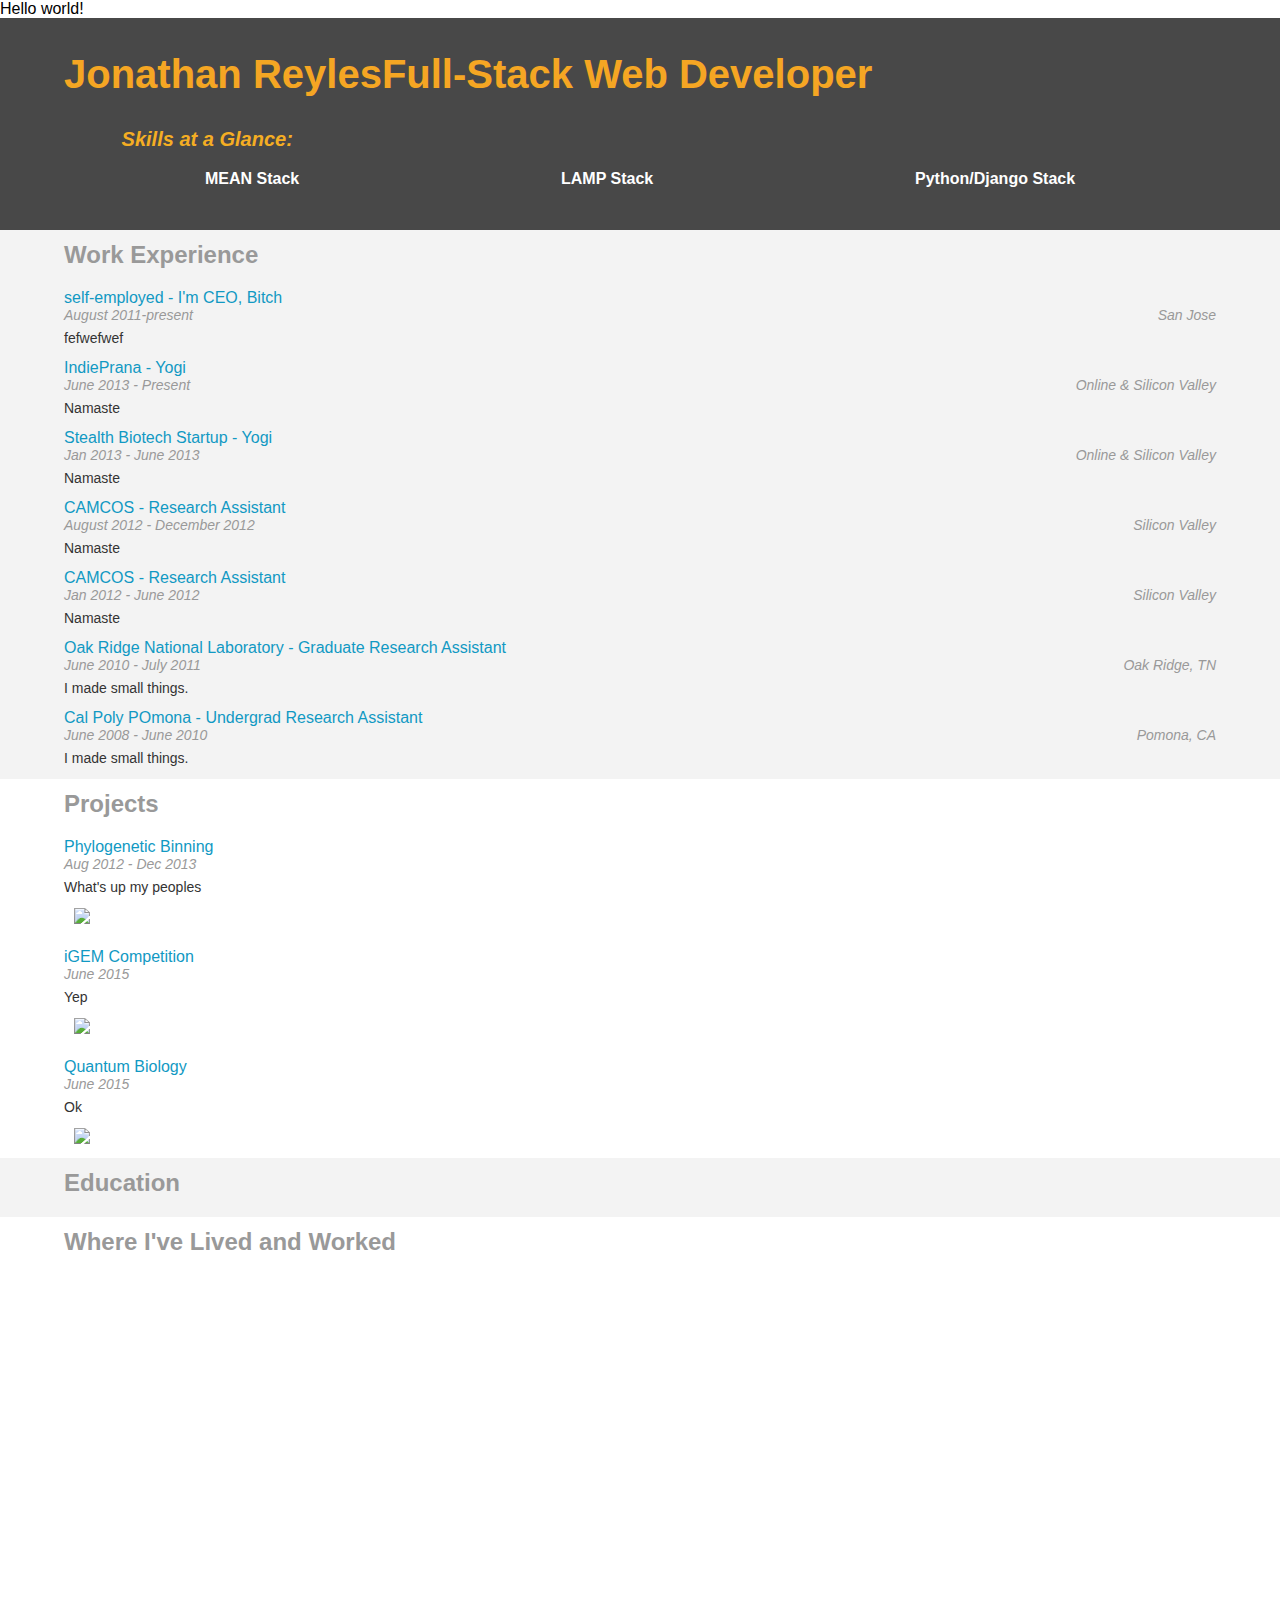
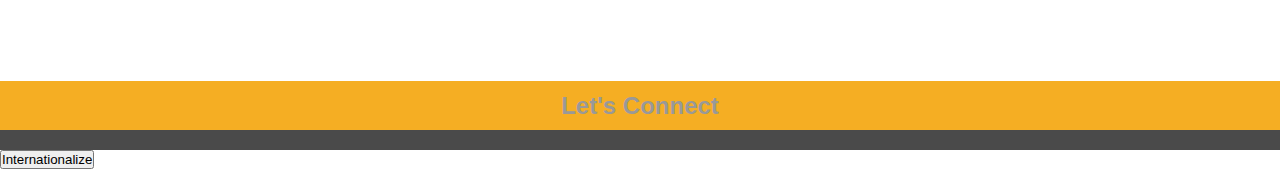
==== P2-Resume/index.html @ f6a21369 "Did some more work on P2-Resume" ====
<!DOCTYPE html>

<!--
This is an HTML document. It contains information about how elements in the website
are arranged. In other words, it describes the layout of a website.

I can't wait to see the resumes you put together!

Cameron Pittman, Udacity Course Developer
-->

<!--
The <head> of a website generally links to important resources the page will
need to load. You'll see a lot of <link>s to CSS files for styles and
<scripts> for JavaScript files to build interactions.
-->
<head>
  <!-- This tells the browser how to read the document. -->
  <meta charset="utf-8">

  <!-- Tells the browser what the title of this page should be. -->
  <title>Resume</title>

  <!-- Load the page styles. -->
  <link href="css/style.css" rel="stylesheet" type="text/css">

  <!--
  jQuery is a common JavaScript library for reading and making changes to the
  Document Object Model (DOM). The DOM is a tree that contains information
  about what is actually visible on a website.

  While HTML is a static document, the browser converts HTML to the
  DOM and the DOM can change. In fact, JavaScript's power comes from
  its ability to manipulate the DOM, which is essentially a JavaScript
  object. When JavaScript makes something interesting happen on a
  website, it's likely the action happened because JavaScript changed
  the DOM. jQuery is fast and easy to use, but it doesn't do anything
  you can't accomplish with vanilla (regular) JavaScript.
  -->
  <script src="js/jQuery.js"></script>

  <!-- More on helper.js in the class -->
  <script src="js/helper.js"></script>

  <!--
  Uncomment the <script> tag below when you're ready to add an interactive
  Google Map to your resume!
  -->
  <!-- <script type="text/javascript" src="http://maps.googleapis.com/maps/api/js?libraries=places"></script> -->

  <meta name="viewport" content="width=device-width">
</head>
<body unresolved>
  <div id="main">
    Hello world!   <!-- You'll be deleting this line in the course -->

    <!--
    Everything from here to the <script> tag below is the skeleton of your
    website. Your code will add information to each of the sections of the
    resume below. You can pretty easily figure out what each section will
    display by looking at the id or at what's written between the <h2> tags.
    -->
    <div id="header" class="center-content clearfix">
      <ul id="topContacts" class='flex-box'></ul>
    </div>
    <div style='clear: both;'></div>
    <div id="workExperience" class='gray'>
      <h2>Work Experience</h2>
    </div>
    <div id="projects">
      <h2>Projects</h2>
    </div>
    <div id="education" class='gray'>
      <h2>Education</h2>
    </div>
    <div id="mapDiv">
      <h2>Where I've Lived and Worked</h2>
    </div>
    <div id="letsConnect" class='dark-gray'>
      <h2 class='orange center-text'>Let's Connect</h2>
        <ul id="footerContacts" class="flex-box">
      </ul>
    </div>
  </div>

  <!--
  The next line tells the browser where to download the JavaScript file you'll be
  writing. In resumeBuilder.js, you'll be writing code that builds the resume
  dynamically when this website, index.html, is opened.
  -->
  <script src="js/resumeBuilder.js"></script>


  <!--
  These scripts are written in JavaScript. You'll be breaking them down as part of
  a quiz. Essentially, the next few lines are checking to see if you have not
  changed each section of the resume. If you have not made any changes to a section
  of the resume, then that part of the resume does not show up. More on this in the
  course.
  -->

  <script type="text/javascript">
    // Notice how all of a sudden there's JavaScript inside this HTML
    // document? You can write JavaScript between <script> tags. At the end of your
    // JavaScript, don't forget the closing script tag with the slash (/).


    // Also, this is a JavaScript style comment. You can comment in JavaScript with:

    //   two slashes for all following characters on a single line, or

    /*
        an opening and closing set of slash asterisks for block comments.
    */


    if(document.getElementsByClassName('flex-item').length === 0) {
      document.getElementById('topContacts').style.display = 'black';
    }
    if(document.getElementsByTagName('h1').length === 0) {
      document.getElementById('header').style.display = 'black';
    }
    if(document.getElementsByClassName('work-entry').length === 0) {
      document.getElementById('workExperience').style.display = 'black';
    }
    if(document.getElementsByClassName('project-entry').length === 0) {
      document.getElementById('projects').style.display = 'black';
    }
    if(document.getElementsByClassName('education-entry').length === 0) {
      document.getElementById('education').style.display = 'black';
    }
    if(document.getElementsByClassName('flex-item').length === 0) {
      document.getElementById('letsConnect').style.display = 'black';
    }
    if(document.getElementById('map') === null) {
      document.getElementById('mapDiv').style.display = 'black';
    }
  </script>
</body>
</html>
---- P2-Resume/css/style.css ----
* {
  padding:0;
  margin:0;
  font-family: 'Roboto', sans-serif;
}

.clearfix {
  overflow: auto;
}

.education-entry, .work-entry, .project-entry {
  padding-left: 5%;
  padding-right: 5%;
}

h1 {
  font-size: 40px;
  color: #F5A623;
  line-height: 48px;
  display: inline;
}

h2 {
  font-weight: bold;
  font-size: 24px;
  color: #999999;
  line-height: 29px;
  padding: 10px;
}

h3 {
  font-style: italic;
  font-size: 20px;
  color: #000000;
  line-height: 22px;
}

h4 {
  font-weight: bold;
  font-size: 14px;
  color: #4A4A4A;
  line-height: 17px;
}

h2, h3, h4, h5 {
  padding:10px;
  padding-left: 5%;
  padding-right: 5%;
}


.date-text {
  font-style: italic;
  font-size: 14px;
  color: #999999;
  line-height: 16px;
  float: left;
}

.location-text {
  font-style: italic;
  font-size: 14px;
  color: #999999;
  line-height: 16px;
  float: right;

}

p {
  font-size: 14px;
  color: #333333;
  line-height: 21px;
}

a {
  color: #1199C3;
  text-decoration: none;
  margin-top: 10px;
  display: block;
}

.welcome-message {
  font-style: italic;
  font-size: 18px;
  color: #F3F3F3;
  line-height: 28px;
}

#skillsH3 {
  color: #F5AE23;
  display: none;
}

.orange {
  background-color: #F5AE23;
}

.orange-text {
  color: #F5AE23;
}

.white-text {
  font-weight: bold;
  color: #FFFFFF;
}

.gray {
  background-color: #F3F3F3;
  padding-bottom: 10px;
  clear:both;
}

.dark-gray {
  background-color: #4A4A4A;
}

/* TODO: Replace with image later */
#header {
  background-color: #484848;
}

.flex-box {
  display: -webkit-flex;
  display: flex;
  flex-direction: row;
  flex-wrap: wrap;
  justify-content: space-around;
  padding: 10px;
}

.center-content {
  padding-top: 2.5%;
  padding-left: 5%;
  padding-right: 5%;
  padding-bottom: 2.5%
}

ul {
  list-style-type: none;
}

.biopic {
  float: left;
  padding: 10px;
  width: 200px;
  display: none;
}

img {
  padding: 10px;
}

/* Bar chart stuff */
.chart div {
  font: 10px sans-serif;
  background-color: #4A4A4A;
  text-align: right;
  padding: 3px;
  margin: 1px;
  height: 12px;
  color: white;
  display: inline-block;
}

span {
  padding: 5px;
}

#letsConnect {
  text-align: center;
}

@media only screen and (max-width: 1024px) {
  #letsConnect {
    margin-top: 5%;
  }
}

@media only screen and (max-width:900px) {
  .biopic {
    width: 175px;
  }
}

@media only screen and (max-width: 750px) {
  #letsConnect {
    margin-top: 10%;
  }
  .biopic {
    width: 150px;
  }
  .welcome-message {
    display: none;
  }
}

#map {
  display: block;
  height: 100%;
  margin-left: 5%;
  margin-right: 5%;
}

#mapDiv {
  height: 400px;
  width: 100%;
  padding-bottom: 5%;
}

@media only screen and (min-width: 750px) {
  #skillsH3,
  .biopic {
    display: block;
  }
}
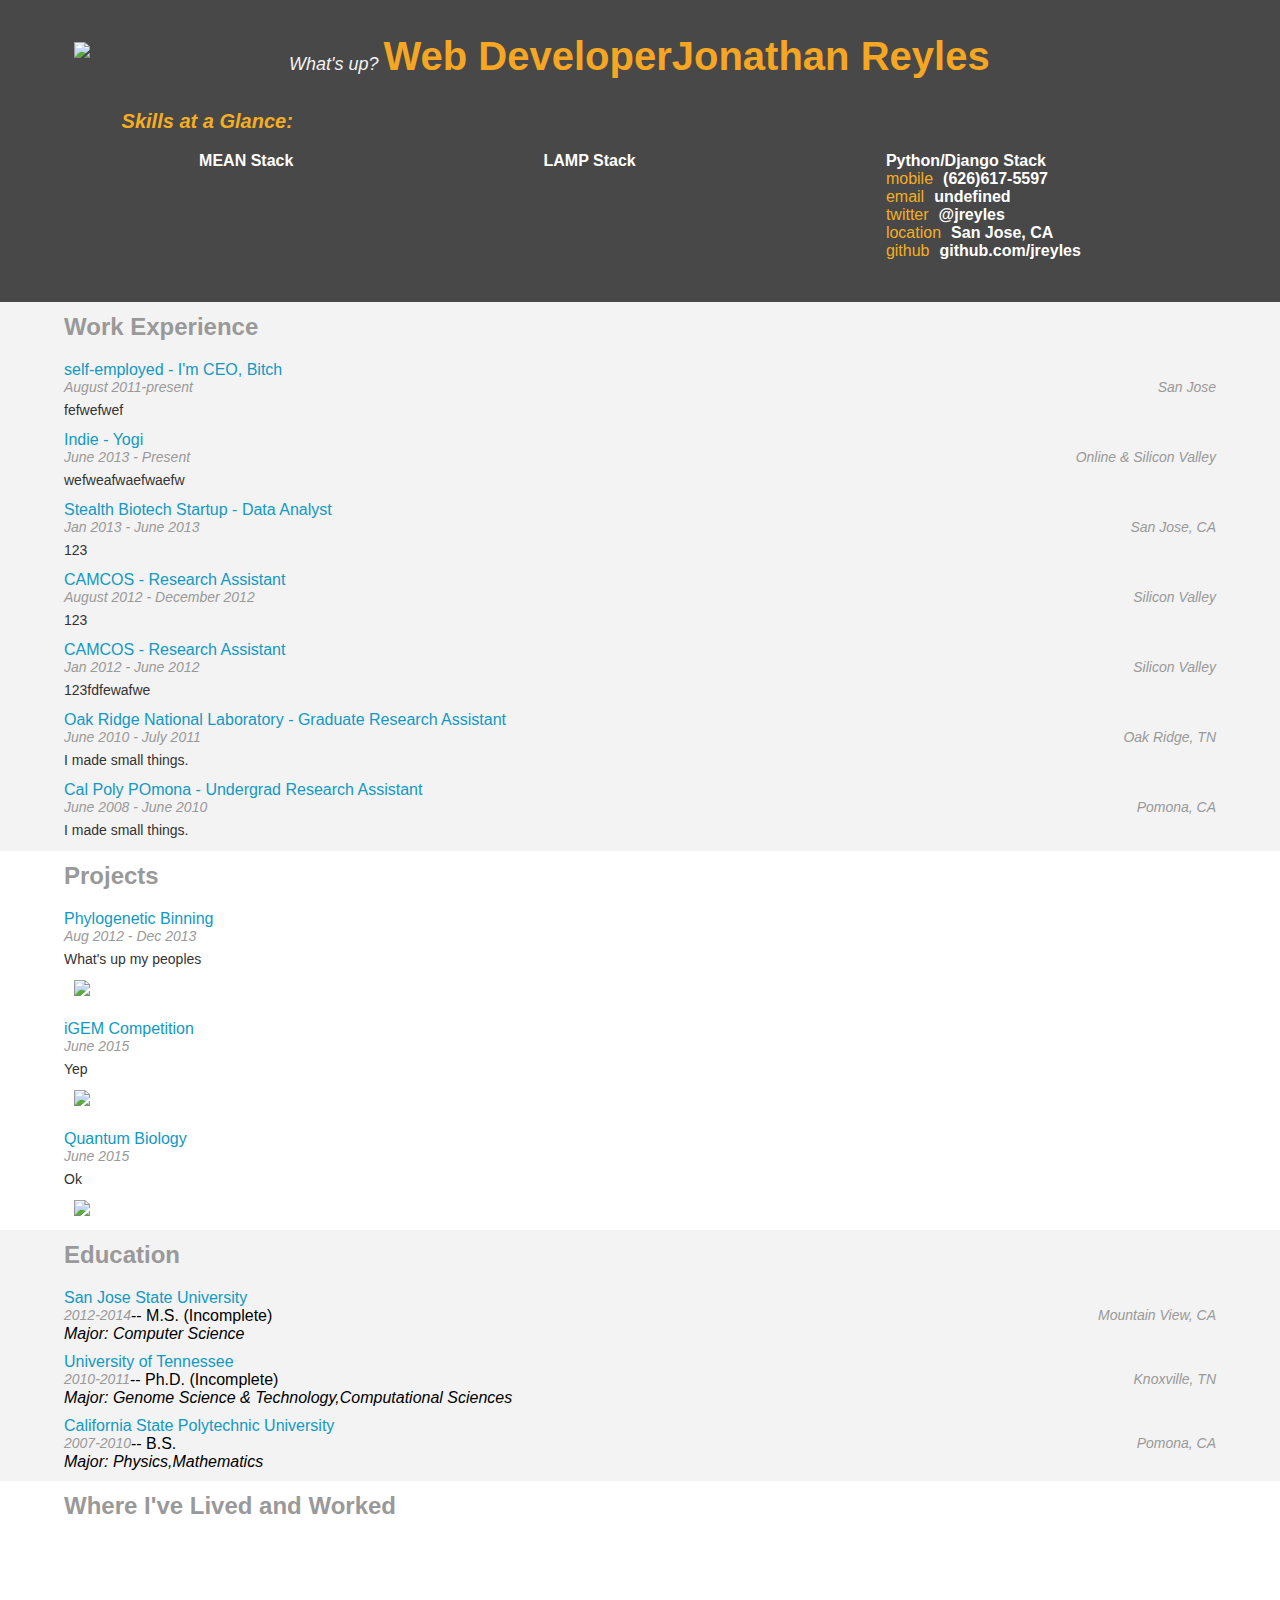
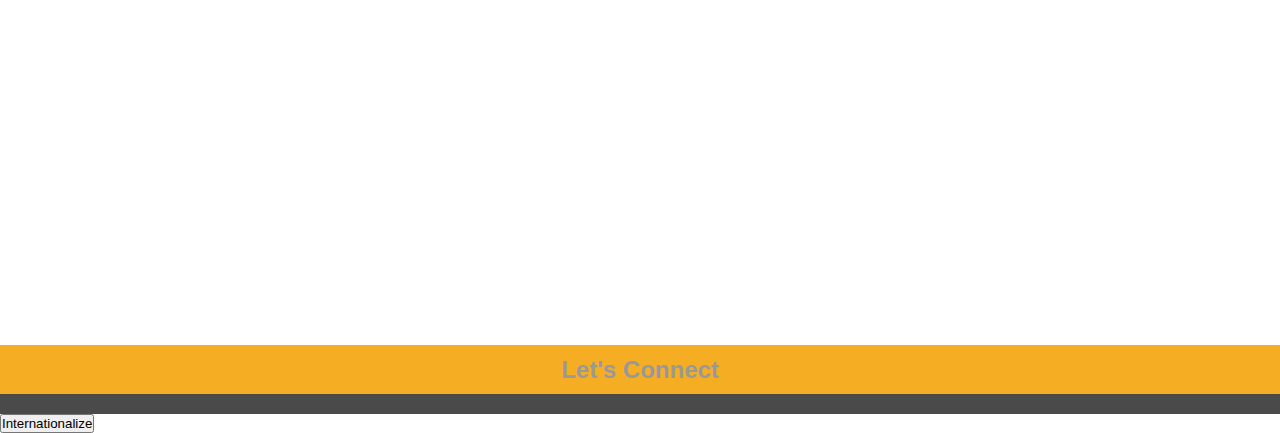
==== commit b21b3159: "updated p2" ====
--- a/P2-Resume/index.html
+++ b/P2-Resume/index.html
@@ -46,13 +46,12 @@
   Uncomment the <script> tag below when you're ready to add an interactive
   Google Map to your resume!
   -->
-  <!-- <script type="text/javascript" src="http://maps.googleapis.com/maps/api/js?libraries=places"></script> -->
+   <script type="text/javascript" src="http://maps.googleapis.com/maps/api/js?libraries=places"></script> 
 
   <meta name="viewport" content="width=device-width">
 </head>
 <body unresolved>
   <div id="main">
-    Hello world!   <!-- You'll be deleting this line in the course -->
 
     <!--
     Everything from here to the <script> tag below is the skeleton of your
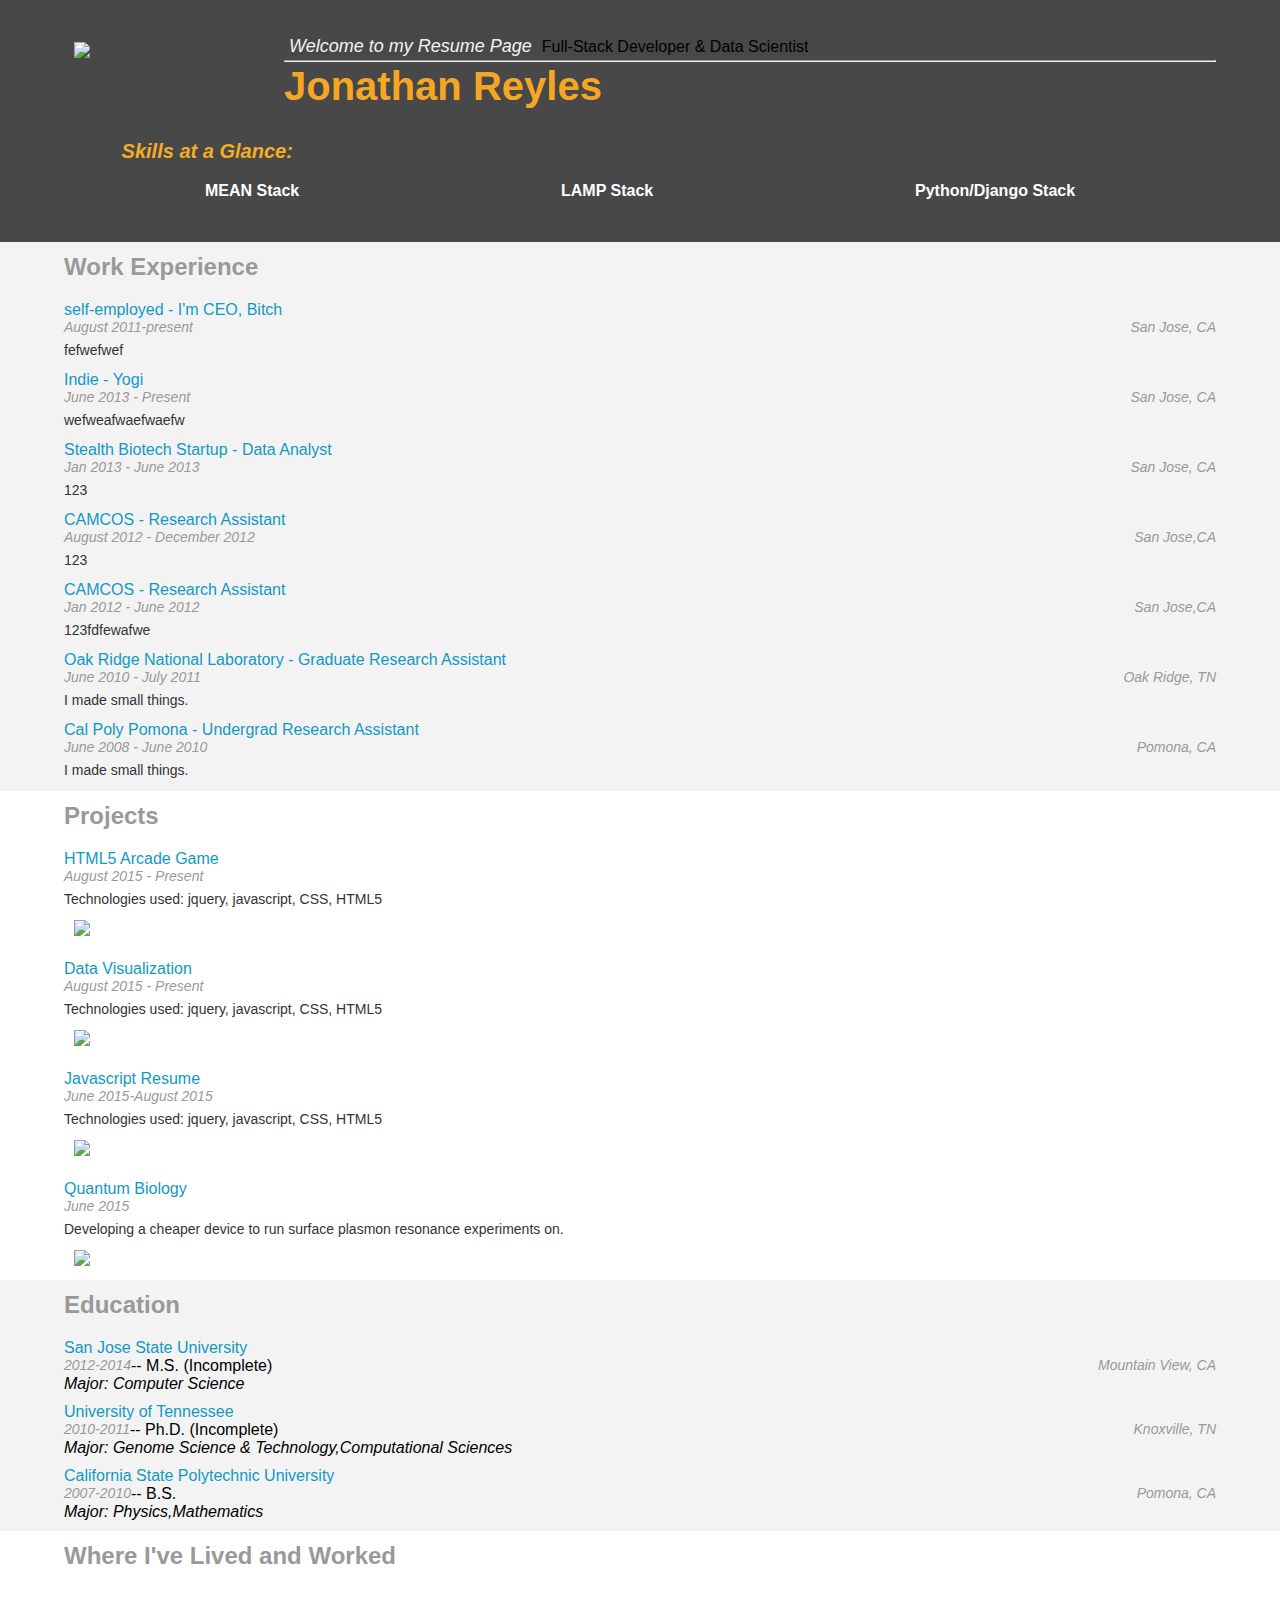
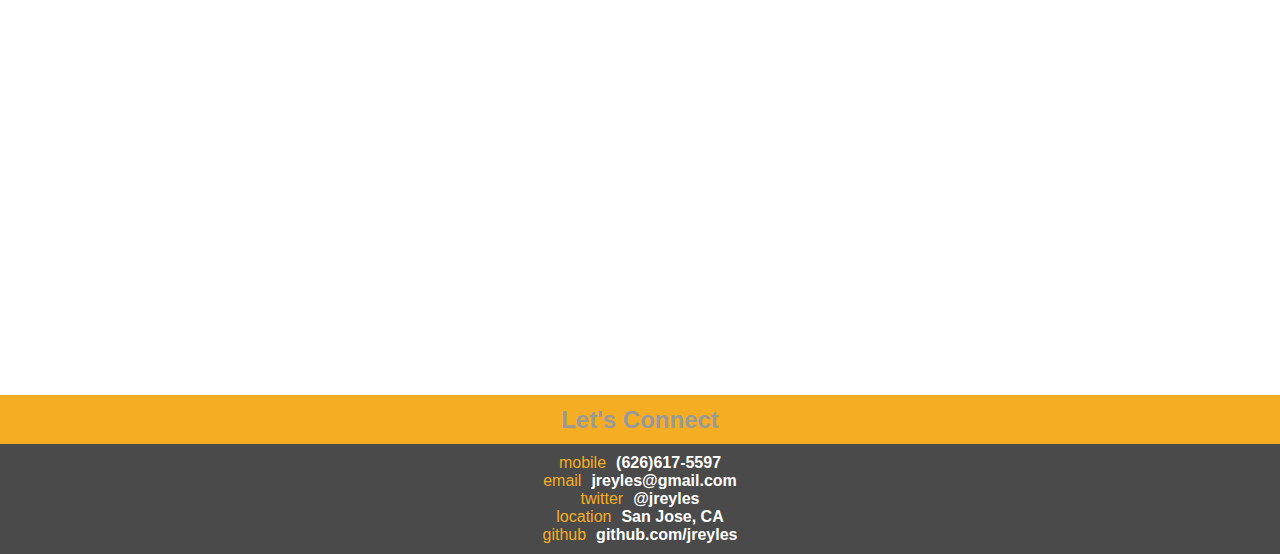
==== commit 9dab1037: "Updated Resume Project" ====
--- a/P2-Resume/index.html
+++ b/P2-Resume/index.html
@@ -87,9 +87,8 @@
   writing. In resumeBuilder.js, you'll be writing code that builds the resume
   dynamically when this website, index.html, is opened.
   -->
+
   <script src="js/resumeBuilder.js"></script>
-
-
   <!--
   These scripts are written in JavaScript. You'll be breaking them down as part of
   a quiz. Essentially, the next few lines are checking to see if you have not
